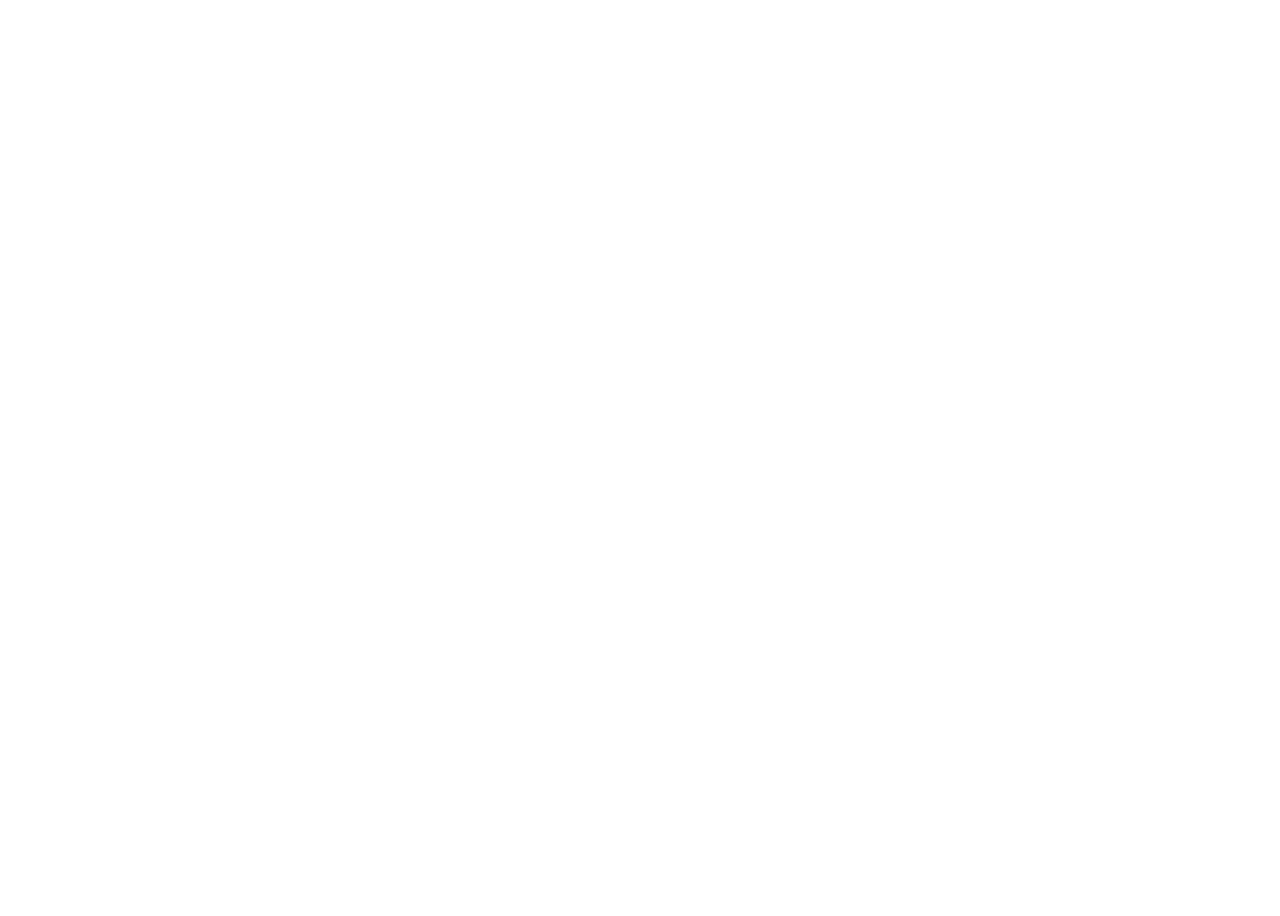
==== pages/comparar.html @ 954cc9d1 "Carga masiva de imagenes y archivos HTML" ====
<!DOCTYPE html>
<html lang="en">
<head>
    <meta charset="UTF-8">
    <meta http-equiv="X-UA-Compatible" content="IE=edge">
    <meta name="viewport" content="width=device-width, initial-scale=1.0">
    <link rel="stylesheet" href="../css/styles.css">
    <link href="https://cdn.jsdelivr.net/npm/bootstrap@5.3.0-alpha1/dist/css/bootstrap.min.css"
          rel="stylesheet" 
          integrity="sha384-GLhlTQ8iRABdZLl6O3oVMWSktQOp6b7In1Zl3/Jr59b6EGGoI1aFkw7cmDA6j6gD" 
          crossorigin="anonymous">
    <title>Document</title>
</head>
<body>
    <header>

    </header>
    <main>

    </main>
    <footer>

    </footer>
    <script src="https://cdn.jsdelivr.net/npm/bootstrap@5.3.0-alpha1/dist/js/bootstrap.bundle.min.js" 
            integrity="sha384-w76AqPfDkMBDXo30jS1Sgez6pr3x5MlQ1ZAGC+nuZB+EYdgRZgiwxhTBTkF7CXvN" 
            crossorigin="anonymous">
    </script>      
    
</body>
</html>
---- css/styles.css ----
body {
    width: 100vw;
    height: 100vh ;
}
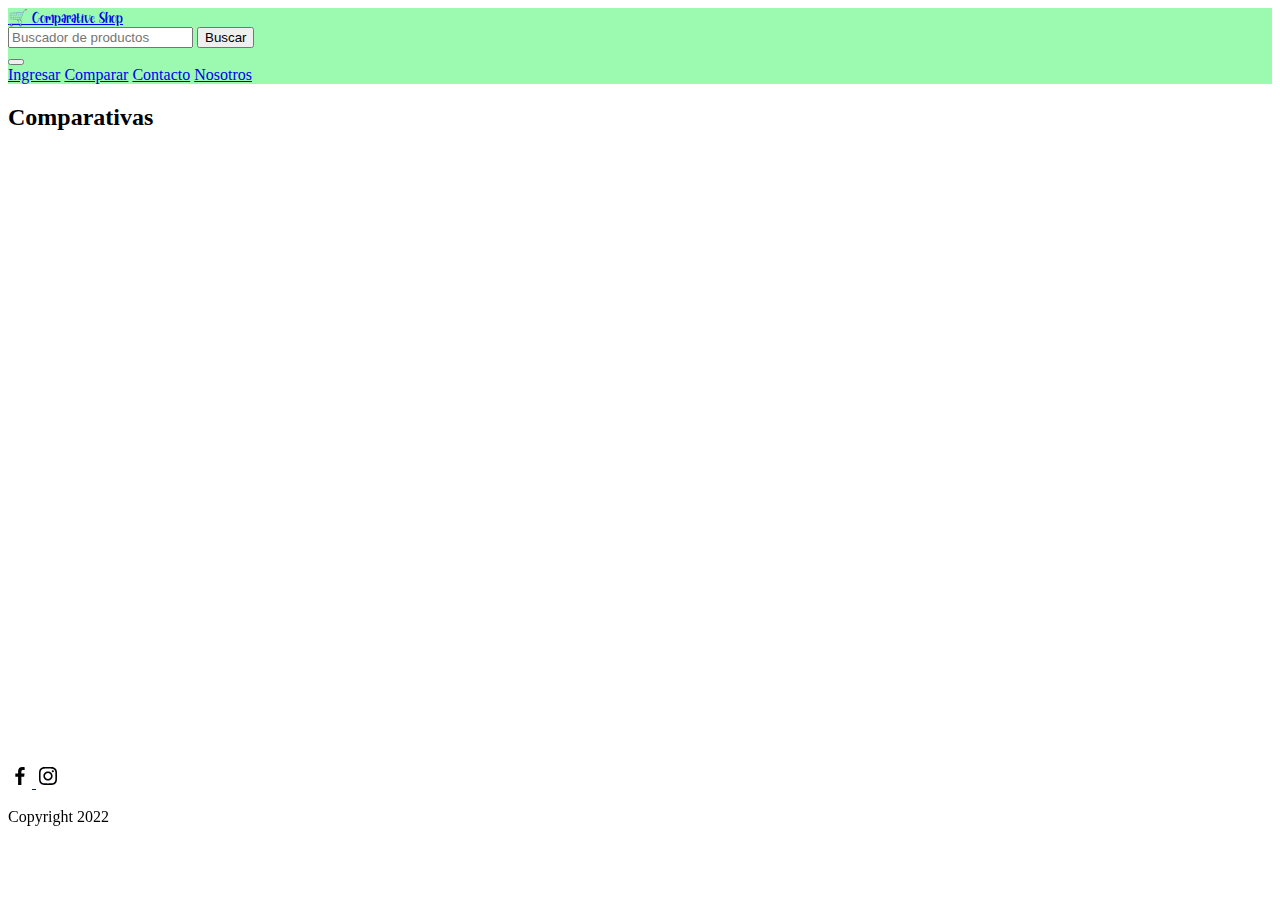
==== commit 04fb47ed: "Versión 1.0 de Pre-entrega" ====
--- a/pages/comparar.html
+++ b/pages/comparar.html
@@ -4,27 +4,88 @@
     <meta charset="UTF-8">
     <meta http-equiv="X-UA-Compatible" content="IE=edge">
     <meta name="viewport" content="width=device-width, initial-scale=1.0">
+    <link rel="shortcut icon" href="../assets/images/car.png" type="image/x-icon">
     <link rel="stylesheet" href="../css/styles.css">
     <link href="https://cdn.jsdelivr.net/npm/bootstrap@5.3.0-alpha1/dist/css/bootstrap.min.css"
           rel="stylesheet" 
           integrity="sha384-GLhlTQ8iRABdZLl6O3oVMWSktQOp6b7In1Zl3/Jr59b6EGGoI1aFkw7cmDA6j6gD" 
           crossorigin="anonymous">
-    <title>Document</title>
+    <title>Comparar</title>
 </head>
 <body>
     <header>
+        <div class="container">
+            <nav class="row">
+                <div class="navbar col-md-12 col-lg-4">
+                    <div class="container-fluid">
+                        <a class="navbar-brand" href="../index.html">
+                        &#128722 Comparative Shop
+                        </a>
+                    </div>
+                </div>
+                <div class="navbar col-md-12 col-lg-4">
+                    <div class="container-fluid">
+                        <form class="d-flex" role="search">
+                        <input class="form-control me-2" type="search" placeholder="Buscador de productos" aria-label="Search">
+                        <button class="btn btn-outline-success" type="submit">Buscar</button>
+                        </form>
+                    </div>
+                </div>
+                <div class="navbar navbar-expand-lg col-md-12 col-lg-4">
+                    <div class="container-fluid">
+                        <button class="navbar-toggler" type="button" data-bs-toggle="collapse" data-bs-target="#navbarNavAltMarkup" aria-controls="navbarNavAltMarkup" aria-expanded="false" aria-label="Toggle navigation">
+                        <span class="navbar-toggler-icon"></span>
+                        </button>
+                        <div class="collapse navbar-collapse" id="navbarNavAltMarkup">
+                        <div class="navbar-nav">
+                            <a class="nav-link" href="./ingresar.html">Ingresar</a>
+                            <a class="nav-link" href="./comparar.html">Comparar</a>
+                            <a class="nav-link" href="./contacto.html">Contacto</a>
+                            <a class="nav-link" href="./nosotros.html">Nosotros</a>
+                        </div>
+                        </div>
+                    </div>
+                </div>
+            </nav>
+        </div>
+    </header>
+    <main class="bg-body-tertiary" style="height: 660px;">
+        <section >
+            <div class="container d-flex align-items-center justify-content-center p-3 ">
+                <h2 class="h2">Comparativas</h2>
+            </div>
+            <figure class="container">
+                <iframe class="embed-responsive-item" 
+                        width="1280" height="720"
+                        src="https://www.youtube.com/embed/qeG4bM6lwKg" title="YouTube video player" frameborder="0" allow="accelerometer; autoplay; clipboard-write; encrypted-media; gyroscope; picture-in-picture" allowfullscreen>
+                </iframe>
+            </figure>
+                
+            </div>
+        </section>
 
-    </header>
-    <main>
 
     </main>
-    <footer>
-
+    <footer class="bg-white"> 
+        <div class="container d-flex align-items-center justify-content-center mt-5 p-3">
+            <div class="row">
+                <div class="col-12 d-flex align-items-center justify-content-center">
+                    <a href="https://www.facebook.com/" target="_blank">
+                        <img src="../assets/images/bxl-facebook.svg" alt="Logo de Facebook">
+                    </a>
+                    <a href="https://www.instagram.com/" target="_blank">
+                        <img src="../assets/images/bxl-instagram.svg" alt="Logo de Instagram">
+                    </a>
+                </div>
+                <div class="col-12 d-flex align-items-center justify-content-center">
+                    <p>Copyright 2022</p>
+                </div>  
+            </div>                    
+        </div>
     </footer>
     <script src="https://cdn.jsdelivr.net/npm/bootstrap@5.3.0-alpha1/dist/js/bootstrap.bundle.min.js" 
             integrity="sha384-w76AqPfDkMBDXo30jS1Sgez6pr3x5MlQ1ZAGC+nuZB+EYdgRZgiwxhTBTkF7CXvN" 
             crossorigin="anonymous">
-    </script>      
-    
+    </script>   
 </body>
 </html>--- a/css/styles.css
+++ b/css/styles.css
@@ -1,4 +1,23 @@
-body {
-    width: 100vw;
-    height: 100vh ;
-}   +@font-face {
+    font-family: "mifuentelocal";
+    src: url(../assets/fonts/Hopeful_Christmas.ttf);
+}
+ 
+.navbar-brand {
+    font-family: "mifuentelocal";
+}
+header{
+    background-color: #9bfab0;
+}
+footer {
+    background-color: white;
+}
+.img-fluid {
+    max-width: 100%;
+    height: auto;
+    border-radius: 0.5rem;
+}
+.img-fluid:hover {
+    box-shadow: 0 0.1rem 0.4rem rgb(0, 0, 0,0.3);
+    transform: scale(1.05);
+}